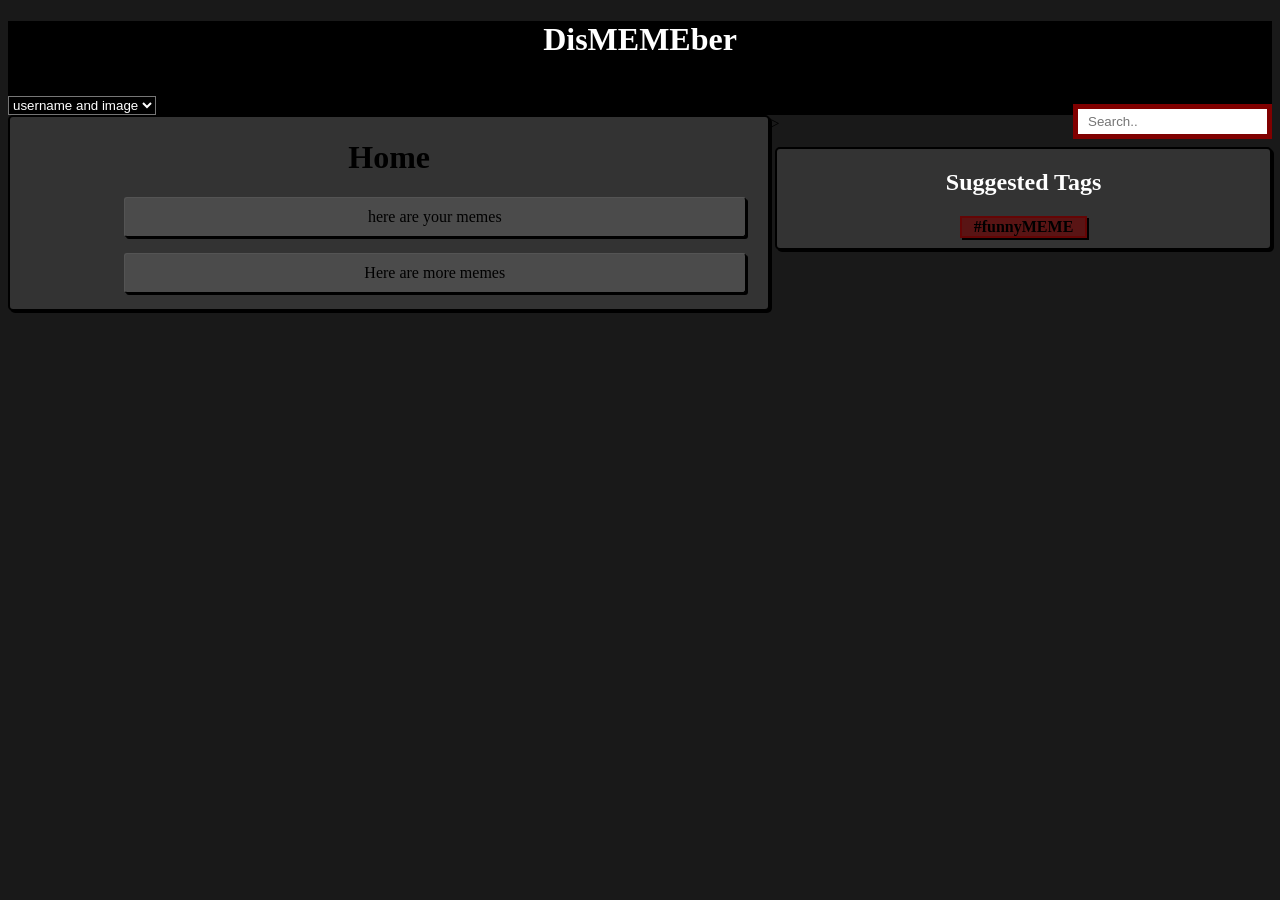
==== DisMEMEbers/src/DisMEMEberSource/Home.html @ 2d4a27f3 "Another Fix to Home.html  from Mike, Alex, and Jack" ====
<!DOCTYPE html>
<!DOCTYPE html>
<html>
    <head>
        <title>DisMEMEber</title>
        <meta charset="UTF-8">
          <meta name="viewport" content="width=device-width, initial-scale=1.0">
       <meta charset="utf-8">
        <meta name="viewport" content="width=device-width, initial-scale=1, shrink-to-fit=no">
        <link rel="stylesheet" href="bootstrap.min.css">
    <script src="jquery.min.js"></script>
    <script src="bootstrap.bundle.min.js"></script>
        <link rel=stylesheet href="Style.css">
    </head>
   <!--images wont be tested properly>-->
    <body>
        <header>
              <h1><a href="home.html">DisMEMEber</a></h1>
        </header>
        <nav>
        <ul>
          <li>
          <form>
          <select id="userOptions" name="userDropdown">
            <option value="au">username and image</option>
            <option value="ca"><a href="Login.html" >Login</a></option>
            <option value="usa"><a href="Signup.html">SignUp</a></option>
        <option value="uk"><a href="ProfileSettings.html">Profile</a></option>

            </select>
          </form>
          <li>
          <li class="searchbar">
          <form>
              <input type="text" name="search" placeholder="Search..">
          </form>
          </li>
        </ul>
          </nav>

        <div class="main">
        <h1 align="center">Home</h1>
        <p>here are your memes</p>
        <p>Here are more memes</p>

        </div>

        <div class="tags">
        <h2>Suggested Tags</h2>
        <p class="tag">#funnyMEME</p>
        </div>
    </body>
</html>>
---- DisMEMEbers/src/DisMEMEberSource/Style.css ----
html{
    background-color: RGB(25,25,25); 
}
a{
    text-decoration: none;
    color: white;
}
header {
    height: 75px;
    width:100%;
    background-color: black; 
    color: white;
    text-align: center;


}
nav {
    background-color: black;
    color:white;
    margin: 0;
    padding: 0;
}
select{
    color: white;
  background-color: black;
}
nav ul{
  list-style-type: none; 
  margin: 0;
  padding: 0;

}
li{
  display: inline-block;
}

li.searchbar{
float: right;
}

.main{
    border: 2px solid black;
    border-radius: 5px;
    box-shadow: 2px 2px;
    width: 60%;
    float: left;
    margin-right: 0; 
    background-color: RGB(51,51,51);
}
.main p{
    position: relative;
    margin-left: 15%;
    text-align: center; 
    padding: 10px;
    background-color: RGB(75,75,75);
    width:600px;
    border: 1px solid black;
    border-radius: 3px;
    border-style: outset;
    box-shadow: 2px 2px;

}
.tags{
    width: 39%;
    float: right;
    margin: 0; 
    border-radius:5px;
    box-shadow: 2px 2px;
     border: 2px solid black;
    background-color: RGB(51,51,51);
    padding-bottom: 10px;
}
.tags h2 {
    text-align: center; 
}
.tag {
    text-align: center;
    background-color: RGB(89, 20, 20);
    border: 2px solid RGB(100, 5, 5);
    box-shadow: 2px 2px;
    font-weight: bold;
    width: 25%;
    margin: auto;

}

.left {
  margin: auto;
 float: left;
 width: 50%;
 height: 150px;
 border: 1px solid white;
    border-radius: 3px;
    border-style: outset;
    box-shadow: 2px 2px;
}
.right{
  border: 1px solid white;
  width: 49%;
  height: 150px;
  float: right;
  border-radius: 3px;
border-style: outset;
box-shadow: 2px 2px;
}
.left h1, .right h1{
  color: white;
  text-align: center;
  }
 /*for unam and psss forms*/
 /*for unam and psss forms*/
 h2{
     color: white;
 }
label{
    color:maroon;
    padding:5px;
}
legend{
    color: white;
    font-weight: bold;
    font-size:30px
}


input[type=text], input[type=password] {
  padding:5px 10px;
  margin: 8px 0;
  box-sizing: border-box;
  border: 3px solid white;
  -webkit-transition: 0.5s;
  transition: 0.5s;
  outline: none;
}

input[type=text], input[type=password]:focus  {
  border: 5px solid maroon;
} 

 /*for profile pic form*/
.fieldset{
    width: 60%;
    float: left;
    margin-right: 0; 
    background-color: RGB(51,51,51);
}

input[type=file]  {

  padding:5px 10px;
  margin: 8px 0;
  box-sizing: border-box;
  border: 3px solid black;
  -webkit-transition: 0.5s;
  transition: 0.5s;
  outline: none;
}


input[type=file]:focus  {
  border: 3px solid maroon;
}
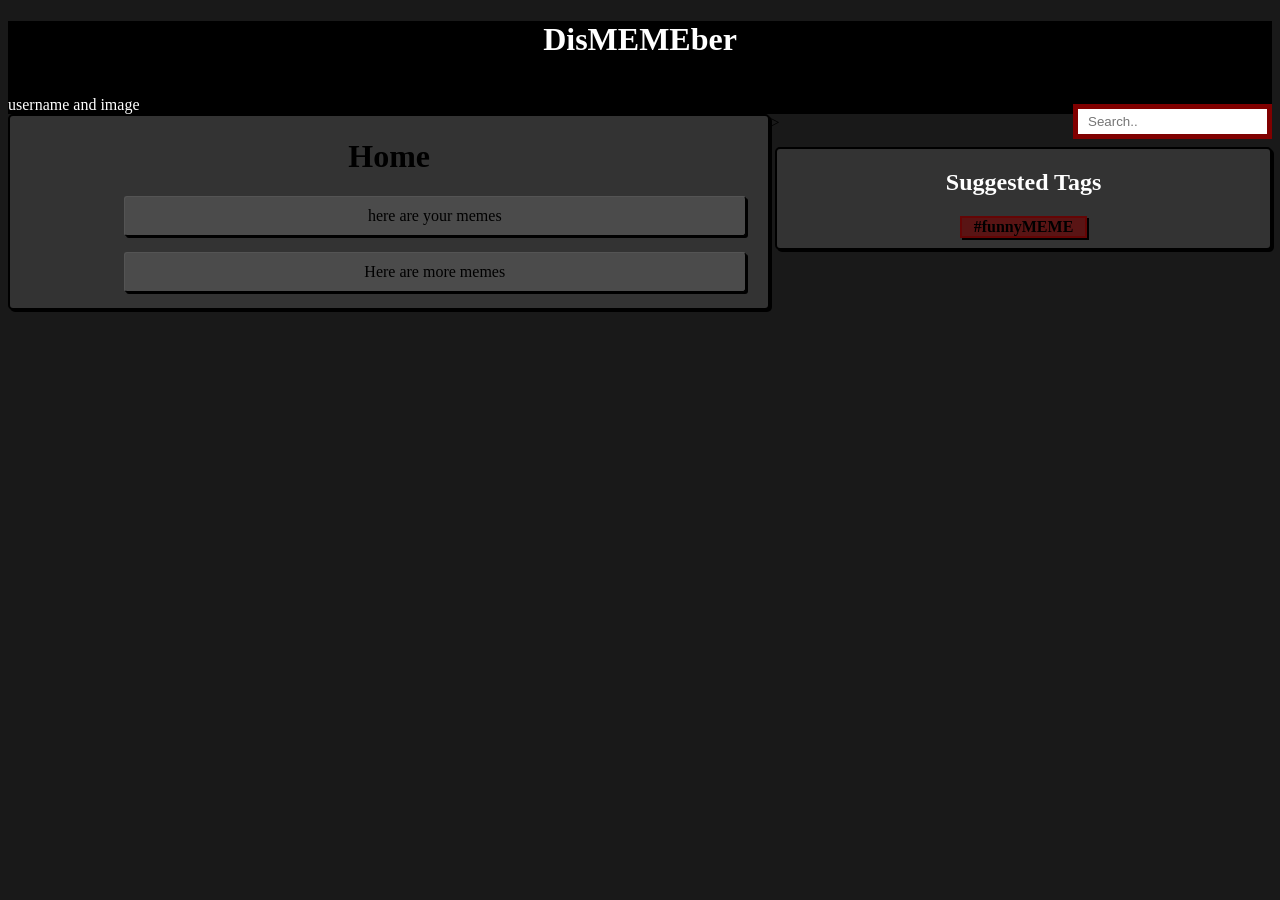
==== commit b99974fd: "Another Fix to Home.html  from Mike, Alex, and Jack" ====
--- a/DisMEMEbers/src/DisMEMEberSource/Home.html
+++ b/DisMEMEbers/src/DisMEMEberSource/Home.html
@@ -20,15 +20,14 @@
         <nav>
         <ul>
           <li>
-          <form>
-          <select id="userOptions" name="userDropdown">
-            <option value="au">username and image</option>
-            <option value="ca"><a href="Login.html" >Login</a></option>
-            <option value="usa"><a href="Signup.html">SignUp</a></option>
-        <option value="uk"><a href="ProfileSettings.html">Profile</a></option>
-
-            </select>
-          </form>
+          <div class="dropdown">
+              <span>username and image</span>
+              <div class="dropdown-content">
+                  <a href="Signup.html">Signup</a>
+                  <a href="Login.html">Login</a>
+                  <a href="ProfileSettings.html">Profile</a>
+              </div>
+          </div>
           <li>
           <li class="searchbar">
           <form>
--- a/DisMEMEbers/src/DisMEMEberSource/Style.css
+++ b/DisMEMEbers/src/DisMEMEberSource/Style.css
@@ -109,6 +109,31 @@
   }
  /*for unam and psss forms*/
  /*for unam and psss forms*/
+ .dropdown {
+  position: relative;
+  display: inline-block;
+}
+
+.dropdown-content {
+  display: none;
+  position: absolute;
+  background-color: #f9f9f9;
+  min-width: 160px;
+  box-shadow: 0px 8px 16px 0px rgba(0,0,0,0.2);
+  
+  z-index: 1;
+}
+.dropdown-content a {
+      color: black;
+  padding: 1px 6px;
+  
+  display: block;
+
+}
+.dropdown-content a:hover {background-color: #f1f1f1}
+.dropdown:hover .dropdown-content {
+  display: block;
+}
  h2{
      color: white;
  }
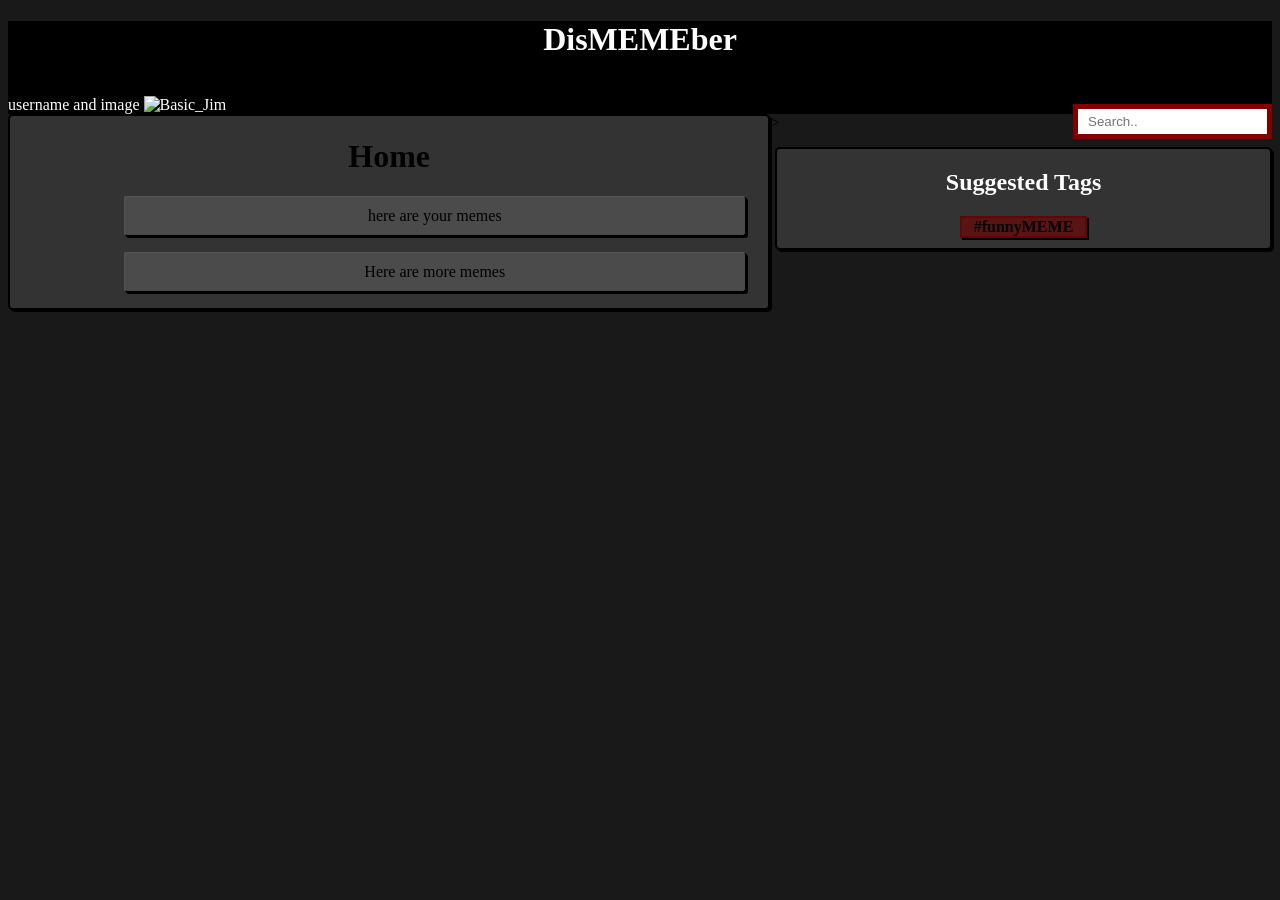
==== commit f244e01d: "Another Fix to Home.html  from Mike, Alex, and Jack" ====
--- a/DisMEMEbers/src/DisMEMEberSource/Home.html
+++ b/DisMEMEbers/src/DisMEMEberSource/Home.html
@@ -22,13 +22,14 @@
           <li>
           <div class="dropdown">
               <span>username and image</span>
+              <img src="logojim.png" alt="Basic_Jim" height="21" width="21">
               <div class="dropdown-content">
                   <a href="Signup.html">Signup</a>
                   <a href="Login.html">Login</a>
                   <a href="ProfileSettings.html">Profile</a>
               </div>
           </div>
-          <li>
+          </li>
           <li class="searchbar">
           <form>
               <input type="text" name="search" placeholder="Search..">
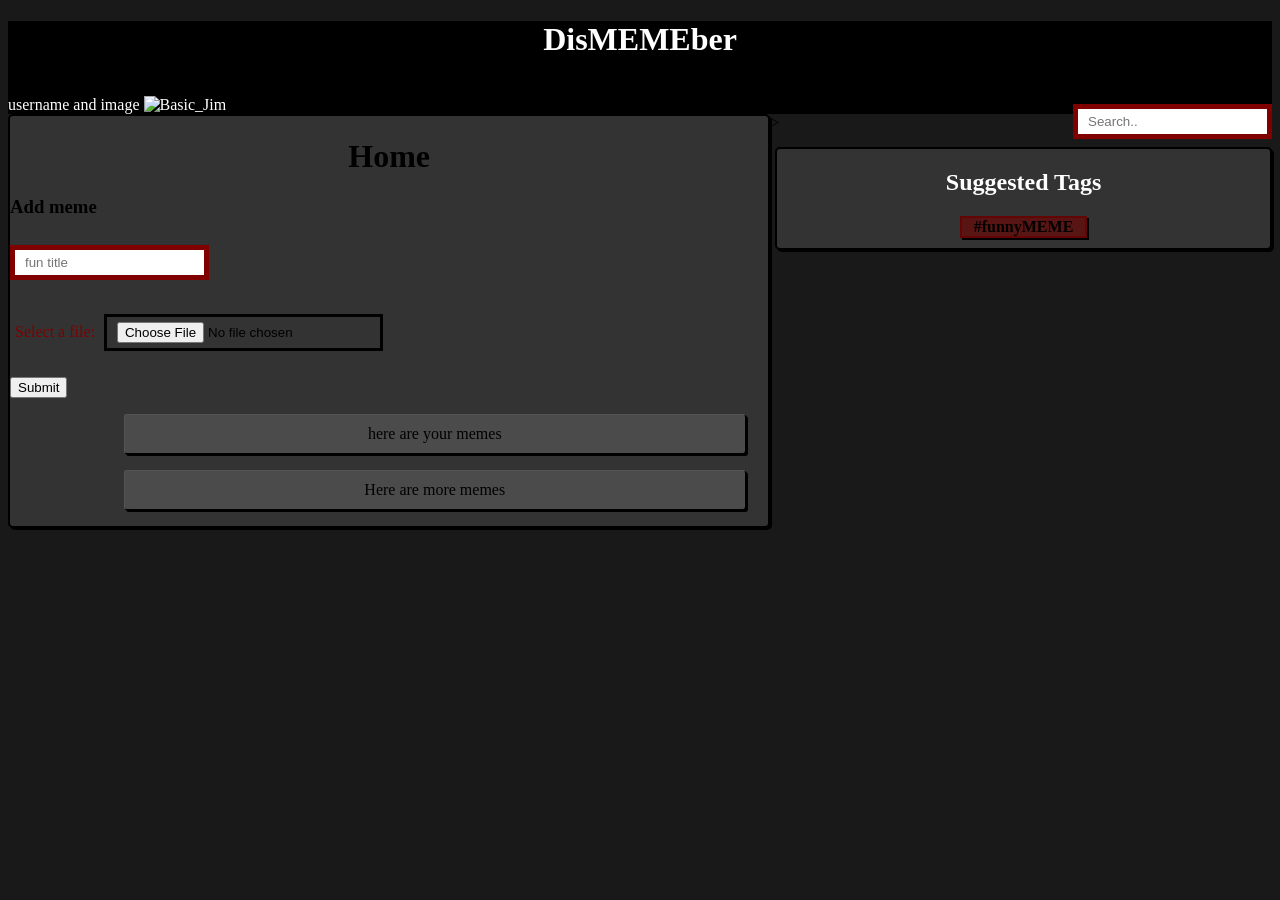
==== commit 6cf719bd: "Another Fix to Home.html  from Mike, Alex, and Jack" ====
--- a/DisMEMEbers/src/DisMEMEberSource/Home.html
+++ b/DisMEMEbers/src/DisMEMEberSource/Home.html
@@ -40,6 +40,16 @@
 
         <div class="main">
         <h1 align="center">Home</h1>
+        <div class=add>
+        <form>
+        <h3>Add meme</h3>
+         <input type="text" name="addMeme" placeholder="fun title"><br></br>
+          <label for="myfile">Select a file:</label>
+         <input type="file" id="myfile" name="myfile"><br><br>
+         <input type="submit" value="Submit">
+          </form>
+          </div>
+
         <p>here are your memes</p>
         <p>Here are more memes</p>
 
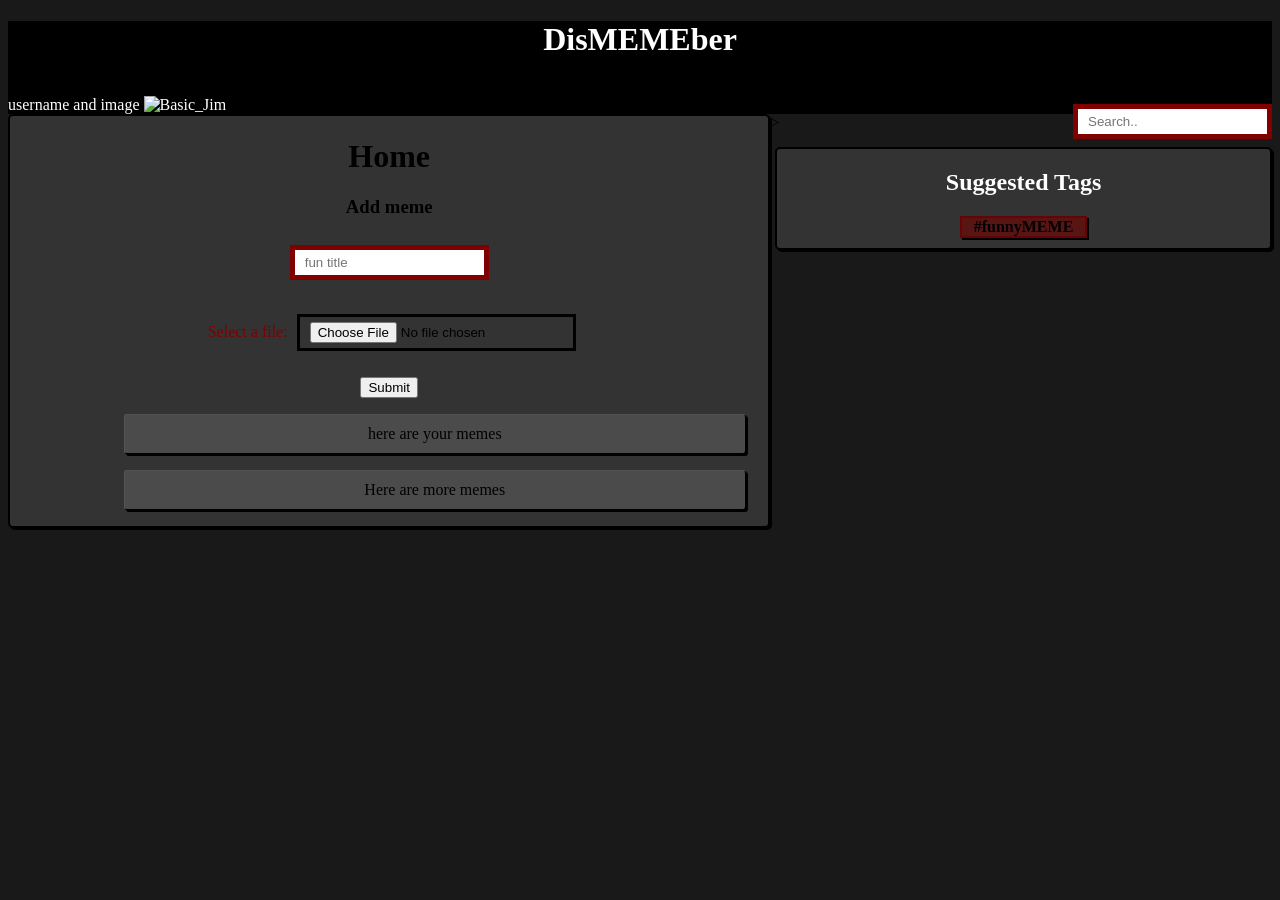
==== commit 247922bc: "Another Fix to Home.html  from Mike, Alex, and Jack" ====
--- a/DisMEMEbers/src/DisMEMEberSource/Home.html
+++ b/DisMEMEbers/src/DisMEMEberSource/Home.html
@@ -24,6 +24,7 @@
               <span>username and image</span>
               <img src="logojim.png" alt="Basic_Jim" height="21" width="21">
               <div class="dropdown-content">
+                  <!-- if you are logged in instead of Signup and login it is just logout -->
                   <a href="Signup.html">Signup</a>
                   <a href="Login.html">Login</a>
                   <a href="ProfileSettings.html">Profile</a>
--- a/DisMEMEbers/src/DisMEMEberSource/Style.css
+++ b/DisMEMEbers/src/DisMEMEberSource/Style.css
@@ -134,6 +134,9 @@
 .dropdown:hover .dropdown-content {
   display: block;
 }
+.add{
+    text-align: center; 
+}
  h2{
      color: white;
  }
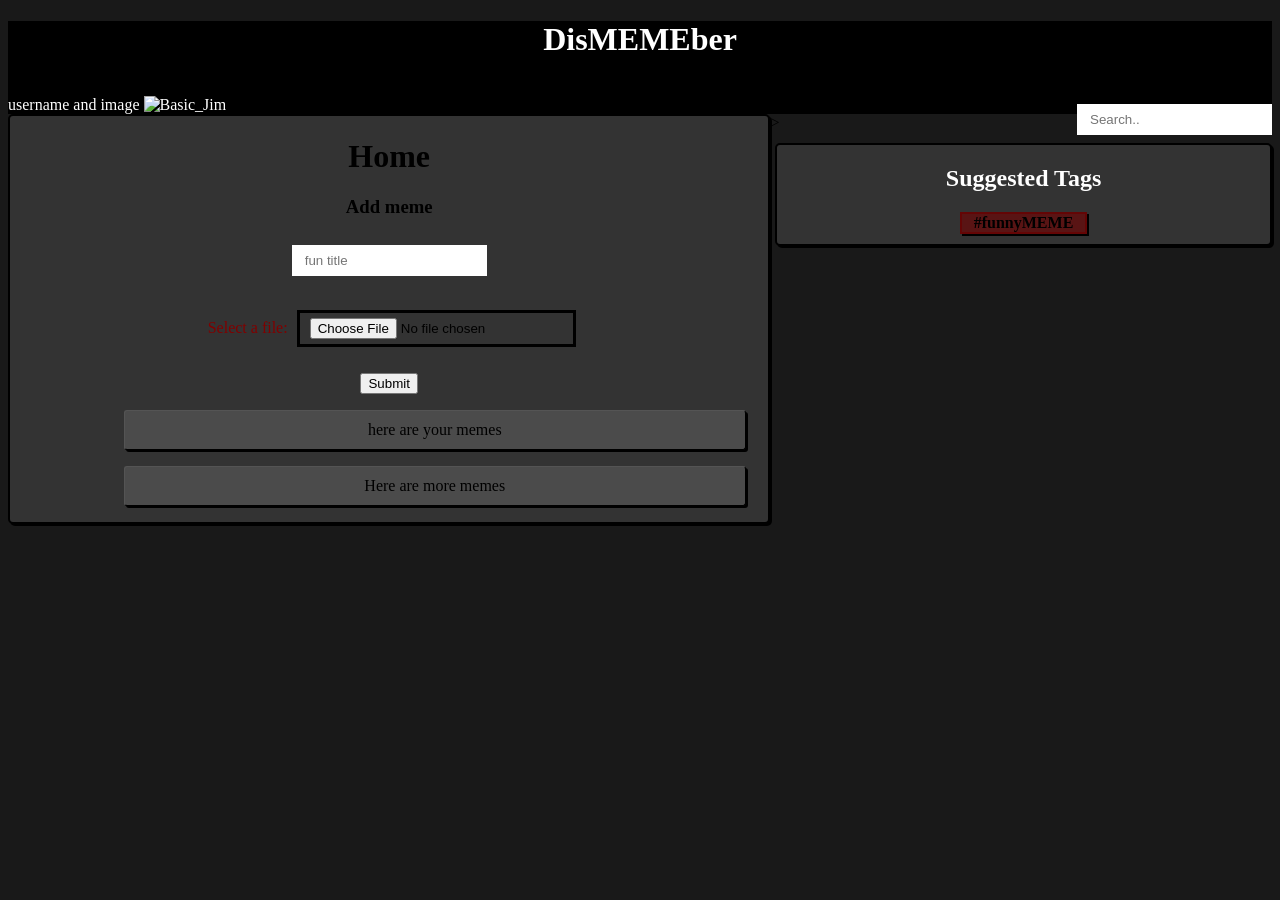
==== commit 804132ec: "profileSettings html final version?  by Jack, mike,Hayden, and Alex D." ====
--- a/DisMEMEbers/src/DisMEMEberSource/Home.html
+++ b/DisMEMEbers/src/DisMEMEberSource/Home.html
@@ -10,6 +10,8 @@
         <link rel="stylesheet" href="bootstrap.min.css">
     <script src="jquery.min.js"></script>
     <script src="bootstrap.bundle.min.js"></script>
+    <script src="MemeUpload.js"></script>
+    <script src="NavBar.js"></script>
         <link rel=stylesheet href="Style.css">
     </head>
    <!--images wont be tested properly>-->
@@ -21,8 +23,8 @@
         <ul>
           <li>
           <div class="dropdown">
-              <span>username and image</span>
-              <img src="logojim.png" alt="Basic_Jim" height="21" width="21">
+              <span id = "Propic">username and image</span>
+              <img id = "Propic" src="logojim.png" alt="Basic_Jim" height="21" width="21">
               <div class="dropdown-content">
                   <!-- if you are logged in instead of Signup and login it is just logout -->
                   <a href="Signup.html">Signup</a>
--- a/DisMEMEbers/src/DisMEMEberSource/Style.css
+++ b/DisMEMEbers/src/DisMEMEberSource/Style.css
@@ -1,3 +1,5 @@
+
+  
 html{
     background-color: RGB(25,25,25); 
 }
@@ -19,6 +21,10 @@
     color:white;
     margin: 0;
     padding: 0;
+}
+select{
+    color: white;
+  background-color: black;
 }
 select{
     color: white;
@@ -88,7 +94,7 @@
   margin: auto;
  float: left;
  width: 50%;
- height: 150px;
+ height: 250px;
  border: 1px solid white;
     border-radius: 3px;
     border-style: outset;
@@ -151,7 +157,7 @@
 }
 
 
-input[type=text], input[type=password] {
+input[type=text], input[type=password], input[type=email] {
   padding:5px 10px;
   margin: 8px 0;
   box-sizing: border-box;
@@ -160,11 +166,11 @@
   transition: 0.5s;
   outline: none;
 }
-
+/*
 input[type=text], input[type=password]:focus  {
   border: 5px solid maroon;
 } 
-
+*/
  /*for profile pic form*/
 .fieldset{
     width: 60%;
@@ -187,4 +193,11 @@
 
 input[type=file]:focus  {
   border: 3px solid maroon;
-}+
+}
+.right a{
+    color: maroon;
+    text-align: center;
+}
+
+
